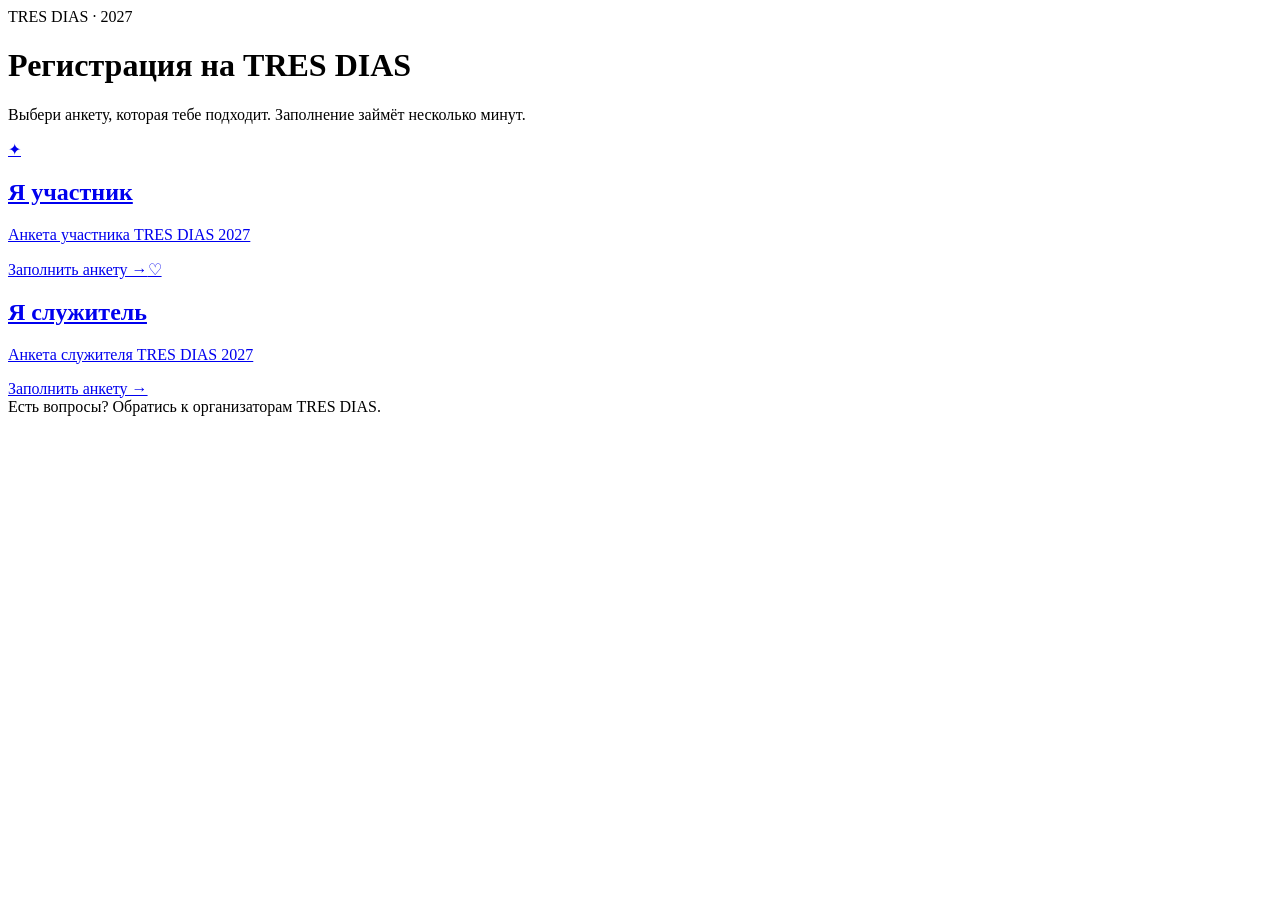
==== web/tres-dias/index.html @ 76ff61b4 "Add TRES DIAS registration to camp server" ====
<!doctype html><html lang="ru"><head><meta charset="utf-8"><meta name="viewport" content="width=device-width,initial-scale=1"><meta name="theme-color" content="#f0efff"><title>TRES DIAS 2027 — анкета</title><link rel="stylesheet" href="/tres-dias/assets/style.css"></head><body><main class="landing"><header class="hero"><span class="eyebrow">TRES DIAS · 2027</span><h1>Регистрация на TRES DIAS</h1><p>Выбери анкету, которая тебе подходит. Заполнение займёт несколько минут.</p></header><section class="choice-grid"><a class="choice" href="/participant"><span class="choice-icon">✦</span><h2>Я участник</h2><p>Анкета участника TRES DIAS 2027</p><span class="choice-link">Заполнить анкету →</span></a><a class="choice" href="/servant"><span class="choice-icon">♡</span><h2>Я служитель</h2><p>Анкета служителя TRES DIAS 2027</p><span class="choice-link">Заполнить анкету →</span></a></section><footer>Есть вопросы? Обратись к организаторам TRES DIAS.</footer></main></body></html>
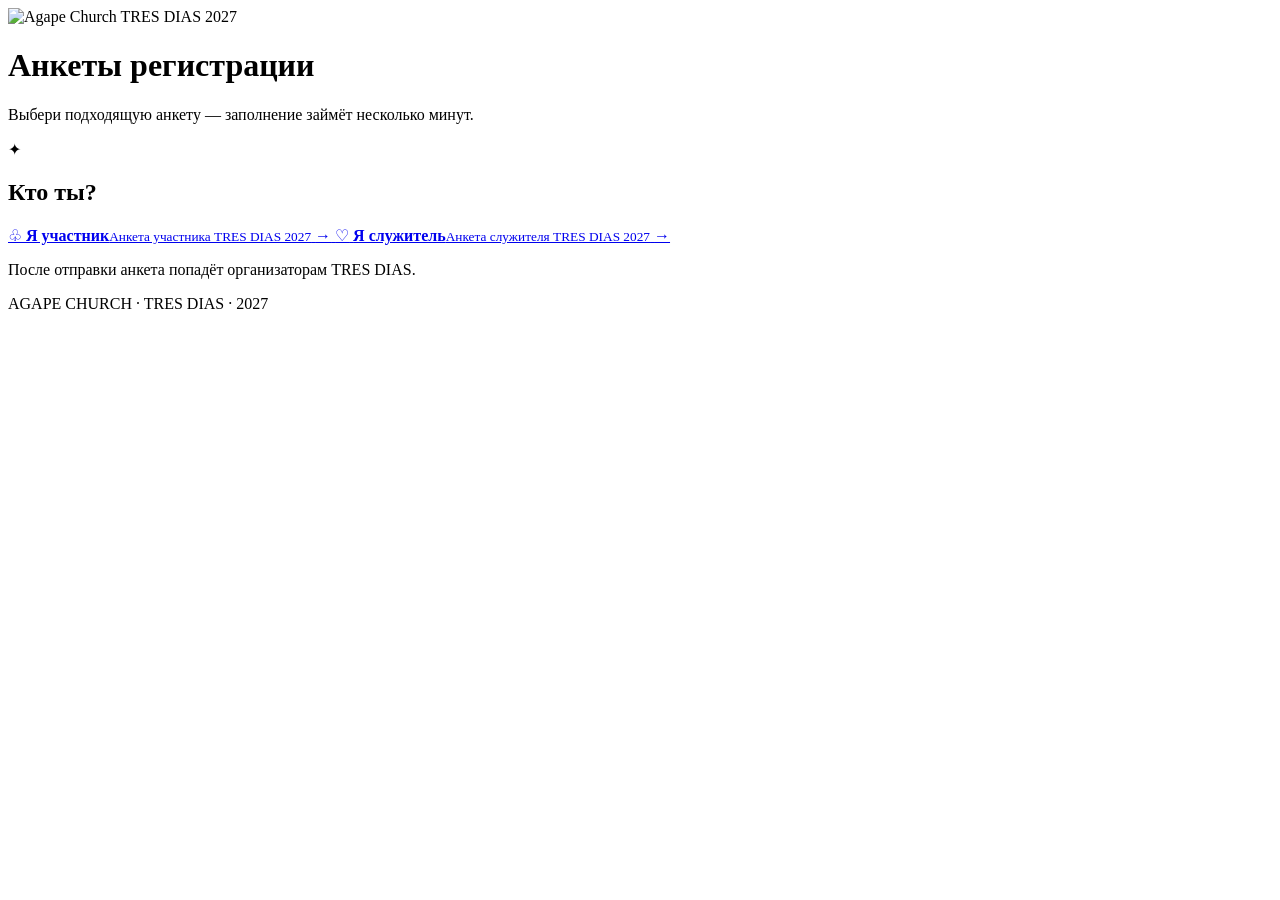
==== commit 03ba1d6b: "Add standalone TRES DIAS website" ====
--- a/web/tres-dias/index.html
+++ b/web/tres-dias/index.html
@@ -1 +1,43 @@
-<!doctype html><html lang="ru"><head><meta charset="utf-8"><meta name="viewport" content="width=device-width,initial-scale=1"><meta name="theme-color" content="#f0efff"><title>TRES DIAS 2027 — анкета</title><link rel="stylesheet" href="/tres-dias/assets/style.css"></head><body><main class="landing"><header class="hero"><span class="eyebrow">TRES DIAS · 2027</span><h1>Регистрация на TRES DIAS</h1><p>Выбери анкету, которая тебе подходит. Заполнение займёт несколько минут.</p></header><section class="choice-grid"><a class="choice" href="/participant"><span class="choice-icon">✦</span><h2>Я участник</h2><p>Анкета участника TRES DIAS 2027</p><span class="choice-link">Заполнить анкету →</span></a><a class="choice" href="/servant"><span class="choice-icon">♡</span><h2>Я служитель</h2><p>Анкета служителя TRES DIAS 2027</p><span class="choice-link">Заполнить анкету →</span></a></section><footer>Есть вопросы? Обратись к организаторам TRES DIAS.</footer></main></body></html>
+<!doctype html>
+<html lang="ru">
+<head>
+    <meta charset="utf-8">
+    <meta name="viewport" content="width=device-width, initial-scale=1">
+    <meta name="theme-color" content="#f7eee4">
+    <meta name="description" content="Анкеты регистрации TRES DIAS 2027 от Agape Church.">
+    <title>TRES DIAS 2027 · Agape Church</title>
+    <link rel="preconnect" href="https://fonts.googleapis.com">
+    <link rel="preconnect" href="https://fonts.gstatic.com" crossorigin>
+    <link href="https://fonts.googleapis.com/css2?family=Caveat:wght@600;700&family=Nunito:wght@400;600;700;800;900&display=swap" rel="stylesheet">
+    <link rel="stylesheet" href="/tres-dias/assets/style.css">
+</head>
+<body>
+    <main class="site-shell">
+        <header class="brand-hero">
+            <img class="brand-logo" src="/tres-dias/assets/agape-church-tres-dias.png" alt="Agape Church TRES DIAS">
+            <span class="year-pill">2027</span>
+            <h1>Анкеты регистрации</h1>
+            <p>Выбери подходящую анкету — заполнение займёт несколько минут.</p>
+            <span class="hero-star" aria-hidden="true">✦</span>
+        </header>
+
+        <section class="form-section" aria-labelledby="choice-title">
+            <h2 id="choice-title">Кто ты?</h2>
+            <div class="choice-grid">
+                <a class="choice-card" href="/tres-dias/participant">
+                    <span class="choice-symbol participant-symbol" aria-hidden="true">♧</span>
+                    <span class="choice-copy"><strong>Я участник</strong><small>Анкета участника TRES DIAS 2027</small></span>
+                    <span class="choice-arrow" aria-hidden="true">→</span>
+                </a>
+                <a class="choice-card" href="/tres-dias/servant">
+                    <span class="choice-symbol servant-symbol" aria-hidden="true">♡</span>
+                    <span class="choice-copy"><strong>Я служитель</strong><small>Анкета служителя TRES DIAS 2027</small></span>
+                    <span class="choice-arrow" aria-hidden="true">→</span>
+                </a>
+            </div>
+            <p class="landing-note">После отправки анкета попадёт организаторам TRES DIAS.</p>
+        </section>
+        <footer class="site-footer">AGAPE CHURCH · TRES DIAS · 2027</footer>
+    </main>
+</body>
+</html>
